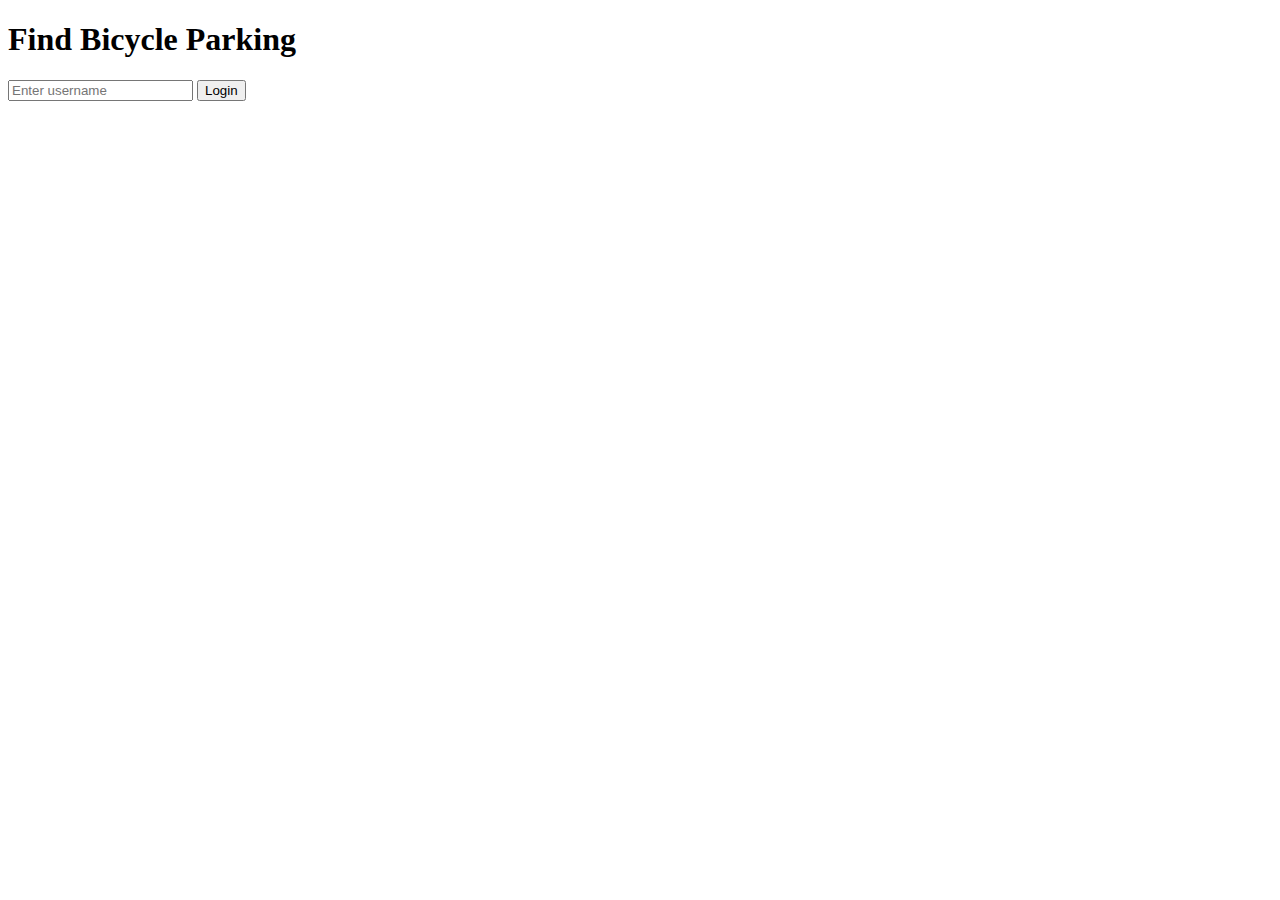
==== src/main/resources/templates/index.html @ b14c7069 "rmv main.yml" ====
<!DOCTYPE html>
<html lang="en">
<head>
  <meta charset="UTF-8">
  <meta http-equiv="X-UA-Compatible" content="IE=edge">
  <meta name="viewport" content="width=device-width, initial-scale=1.0">
  <title>Bicycle Parking</title>
  <script src="https://cdnjs.cloudflare.com/ajax/libs/bootstrap/5.0.1/js/bootstrap.min.js" 
    integrity="sha512-EKWWs1ZcA2ZY9lbLISPz8aGR2+L7JVYqBAYTq5AXgBkSjRSuQEGqWx8R1zAX16KdXPaCjOCaKE8MCpU0wcHlHA==" 
    crossorigin="anonymous" referrerpolicy="no-referrer"></script>

    <link rel="stylesheet" href="https://cdnjs.cloudflare.com/ajax/libs/font-awesome/6.1.2/css/all.min.css" 
    integrity="sha512-1sCRPdkRXhBV2PBLUdRb4tMg1w2YPf37qatUFeS7zlBy7jJI8Lf4VHwWfZZfpXtYSLy85pkm9GaYVYMfw5BC1A==" 
    crossorigin="anonymous" referrerpolicy="no-referrer" />

</head>
<body>
  
  <div class="container">
    <h1>Find Bicycle Parking</h1>
    <div class="row mt-5">
      <div class="col">
        <form
        action="#"
        th:action="@{/BicycleParking}"
        th:object="${user}"
        method="post"
        >
          <div class="input-group">
            <input
                type="text" 
                name="Username" 
                id="Username" 
                class="form-control" 
                th:field="*{username}"
                required placeholder="Enter username"
            >
            <button type="submit" class="btn btn-warning btn-lg">Login</button>
          </div>
        </form>
      </div>
    </div>
  </div>
  
  
</body>
</html>
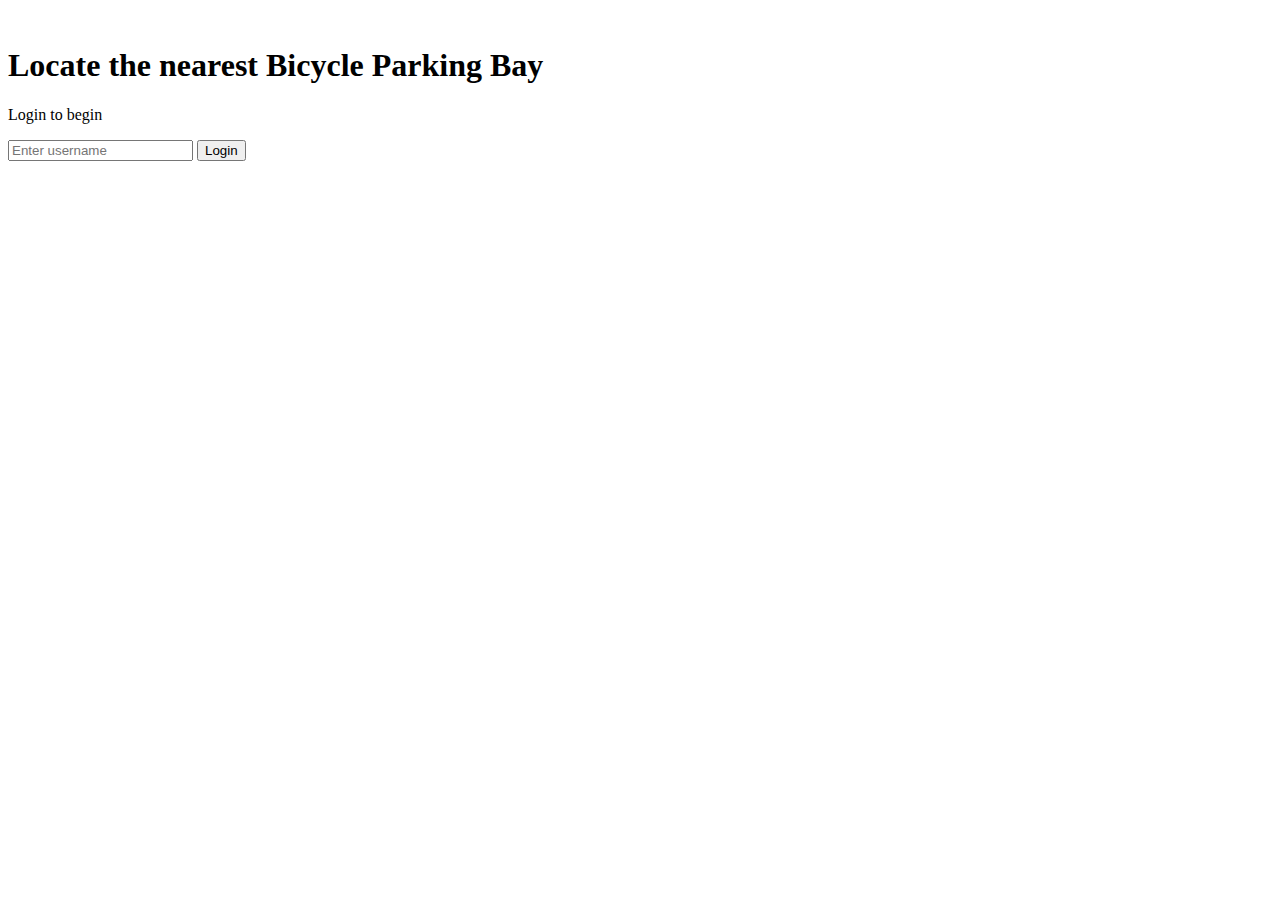
==== commit 7331c38c: "index css" ====
--- a/src/main/resources/templates/index.html
+++ b/src/main/resources/templates/index.html
@@ -5,6 +5,8 @@
   <meta http-equiv="X-UA-Compatible" content="IE=edge">
   <meta name="viewport" content="width=device-width, initial-scale=1.0">
   <title>Bicycle Parking</title>
+  <link th:href="@{/styles/index.css}" rel="stylesheet" />
+  <!--
   <script src="https://cdnjs.cloudflare.com/ajax/libs/bootstrap/5.0.1/js/bootstrap.min.js" 
     integrity="sha512-EKWWs1ZcA2ZY9lbLISPz8aGR2+L7JVYqBAYTq5AXgBkSjRSuQEGqWx8R1zAX16KdXPaCjOCaKE8MCpU0wcHlHA==" 
     crossorigin="anonymous" referrerpolicy="no-referrer"></script>
@@ -12,10 +14,45 @@
     <link rel="stylesheet" href="https://cdnjs.cloudflare.com/ajax/libs/font-awesome/6.1.2/css/all.min.css" 
     integrity="sha512-1sCRPdkRXhBV2PBLUdRb4tMg1w2YPf37qatUFeS7zlBy7jJI8Lf4VHwWfZZfpXtYSLy85pkm9GaYVYMfw5BC1A==" 
     crossorigin="anonymous" referrerpolicy="no-referrer" />
+  -->
 
 </head>
 <body>
-  
+  <div class="wraper">
+    <div class="box_1">
+      <div class="image">
+        <img class="logo" th:src="@{/images/BPMain.png}">
+      </div>
+    </div>
+    <div class="box_2">
+      <div class="content">
+        <h1>Locate the nearest Bicycle Parking Bay</h1>
+        <p>Login to begin</p>
+        <div class="form">
+          <form
+          action="#"
+          th:action="@{/BicycleParking}"
+          th:object="${user}"
+          method="post"
+          >
+            <input 
+              type="text" 
+              name="Username" 
+              id="Username"   
+              class="input" 
+              th:field="*{username}"
+              placeholder="Enter username"
+            >
+            <button type="submit" class="button" action="/BicycleParking.html">Login</button>
+          </form>
+        </div>
+        <div class="gif">
+          <img th:src="@{/images/BP_Final.gif}">
+        </div>
+      </div>
+    </div>
+  </div>
+  <!--
   <div class="container">
     <h1>Find Bicycle Parking</h1>
     <div class="row mt-5">
@@ -41,7 +78,7 @@
       </div>
     </div>
   </div>
-  
+  -->
   
 </body>
 </html>
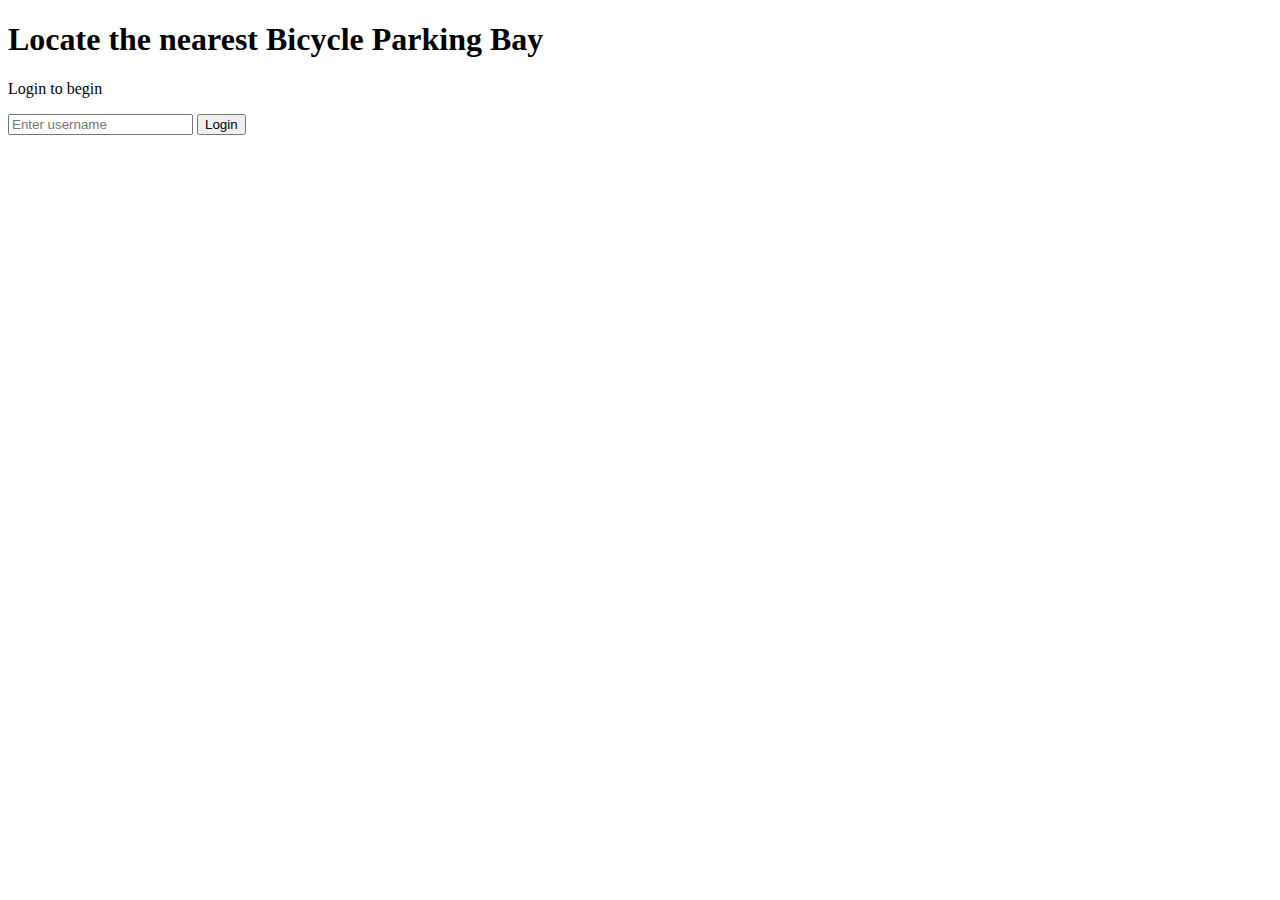
==== commit 69d3b1d3: "replace online gif with created gif" ====
--- a/src/main/resources/templates/index.html
+++ b/src/main/resources/templates/index.html
@@ -20,9 +20,11 @@
 <body>
   <div class="wraper">
     <div class="box_1">
+      <!--
       <div class="image">
         <img class="logo" th:src="@{/images/BPMain.png}">
       </div>
+    -->
     </div>
     <div class="box_2">
       <div class="content">
@@ -46,8 +48,10 @@
             <button type="submit" class="button" action="/BicycleParking.html">Login</button>
           </form>
         </div>
-        <div class="gif">
-          <img th:src="@{/images/BP_Final.gif}">
+        <div class="gif_box">
+          <!--
+          <img class="index_gif" th:src="@{/images/index.gif}">
+          -->
         </div>
       </div>
     </div>
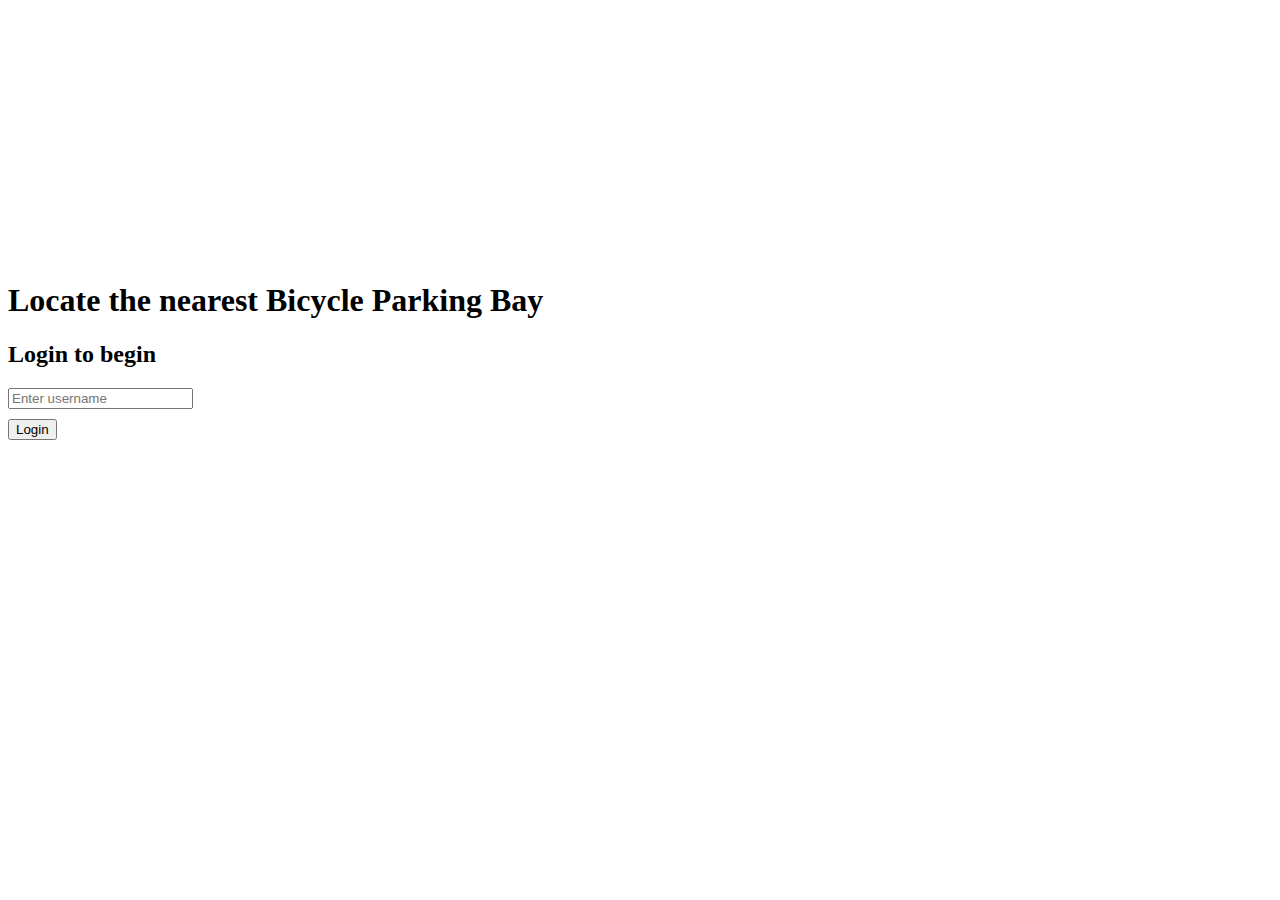
==== commit 33cd43fe: "bootstrap upd" ====
--- a/src/main/resources/templates/index.html
+++ b/src/main/resources/templates/index.html
@@ -1,88 +1,52 @@
-<!DOCTYPE html>
+<!doctype html>
 <html lang="en">
-<head>
-  <meta charset="UTF-8">
-  <meta http-equiv="X-UA-Compatible" content="IE=edge">
-  <meta name="viewport" content="width=device-width, initial-scale=1.0">
-  <title>Bicycle Parking</title>
-  <link th:href="@{/styles/index.css}" rel="stylesheet" />
-  <!--
-  <script src="https://cdnjs.cloudflare.com/ajax/libs/bootstrap/5.0.1/js/bootstrap.min.js" 
-    integrity="sha512-EKWWs1ZcA2ZY9lbLISPz8aGR2+L7JVYqBAYTq5AXgBkSjRSuQEGqWx8R1zAX16KdXPaCjOCaKE8MCpU0wcHlHA==" 
-    crossorigin="anonymous" referrerpolicy="no-referrer"></script>
-
-    <link rel="stylesheet" href="https://cdnjs.cloudflare.com/ajax/libs/font-awesome/6.1.2/css/all.min.css" 
-    integrity="sha512-1sCRPdkRXhBV2PBLUdRb4tMg1w2YPf37qatUFeS7zlBy7jJI8Lf4VHwWfZZfpXtYSLy85pkm9GaYVYMfw5BC1A==" 
-    crossorigin="anonymous" referrerpolicy="no-referrer" />
-  -->
-
-</head>
-<body>
-  <div class="wraper">
-    <div class="box_1">
-      <!--
-      <div class="image">
-        <img class="logo" th:src="@{/images/BPMain.png}">
-      </div>
-    -->
-    </div>
-    <div class="box_2">
-      <div class="content">
-        <h1>Locate the nearest Bicycle Parking Bay</h1>
-        <p>Login to begin</p>
-        <div class="form">
-          <form
-          action="#"
-          th:action="@{/BicycleParking}"
-          th:object="${user}"
-          method="post"
-          >
-            <input 
-              type="text" 
-              name="Username" 
-              id="Username"   
-              class="input" 
-              th:field="*{username}"
-              placeholder="Enter username"
+  <head>
+    <meta charset="utf-8">
+    <meta name="viewport" content="width=device-width, initial-scale=1">
+    <title>Bicycle Parking</title>
+    <link href="https://cdn.jsdelivr.net/npm/bootstrap@5.2.0/dist/css/bootstrap.min.css" rel="stylesheet" integrity="sha384-gH2yIJqKdNHPEq0n4Mqa/HGKIhSkIHeL5AyhkYV8i59U5AR6csBvApHHNl/vI1Bx" crossorigin="anonymous">
+    <link th:href="@{/styles/main.css}" rel="stylesheet" />
+  </head>
+  <body>
+    <div class="container-fluid">
+      <div class="row">
+        <div class="col-sm-4 box_1"></div> 
+        <div class="col-sm-8 box_2">
+          <div class="mx-auto" style="padding-top: 20%;">
+            <h1 class="text-center">Locate the nearest Bicycle Parking Bay</h1>
+            <h2 class="text-center">Login to begin</h2>
+            <form 
+            action="#"
+            th:action="@{/search}"
+            th:object="${user}"
+            method="post"
             >
-            <button type="submit" class="button" action="/BicycleParking.html">Login</button>
-          </form>
-        </div>
-        <div class="gif_box">
-          <!--
-          <img class="index_gif" th:src="@{/images/index.gif}">
-          -->
+              <div class="row justify-content-center pt-3">
+                <input 
+                class="form-control form-control-lg w-75 fs-3" 
+                type="text" 
+                th:field="*{username}"
+                placeholder="Enter username" 
+                aria-label=".form-control-lg username">
+              </div>
+              <div class="row justify-content-center">
+                <button 
+                type="submit" 
+                class="btn btn-secondary w-25 fs-4" 
+                style="margin-top: 10px;"
+                >Login</button>
+              </div>
+            </form>
+            <div class="row justify-content-center gif"
+            style="background-image: url('../images/index.gif');">
+            </div>
+          </div>
         </div>
       </div>
     </div>
-  </div>
-  <!--
-  <div class="container">
-    <h1>Find Bicycle Parking</h1>
-    <div class="row mt-5">
-      <div class="col">
-        <form
-        action="#"
-        th:action="@{/BicycleParking}"
-        th:object="${user}"
-        method="post"
-        >
-          <div class="input-group">
-            <input
-                type="text" 
-                name="Username" 
-                id="Username" 
-                class="form-control" 
-                th:field="*{username}"
-                required placeholder="Enter username"
-            >
-            <button type="submit" class="btn btn-warning btn-lg">Login</button>
-          </div>
-        </form>
-      </div>
-    </div>
-  </div>
-  -->
-  
-</body>
-</html>
+    
+
+    <script src="https://cdn.jsdelivr.net/npm/@popperjs/core@2.11.5/dist/umd/popper.min.js" integrity="sha384-Xe+8cL9oJa6tN/veChSP7q+mnSPaj5Bcu9mPX5F5xIGE0DVittaqT5lorf0EI7Vk" crossorigin="anonymous"></script>
+    <script src="https://cdn.jsdelivr.net/npm/bootstrap@5.2.0/dist/js/bootstrap.min.js" integrity="sha384-ODmDIVzN+pFdexxHEHFBQH3/9/vQ9uori45z4JjnFsRydbmQbmL5t1tQ0culUzyK" crossorigin="anonymous"></script>
+  </body>
+</html>